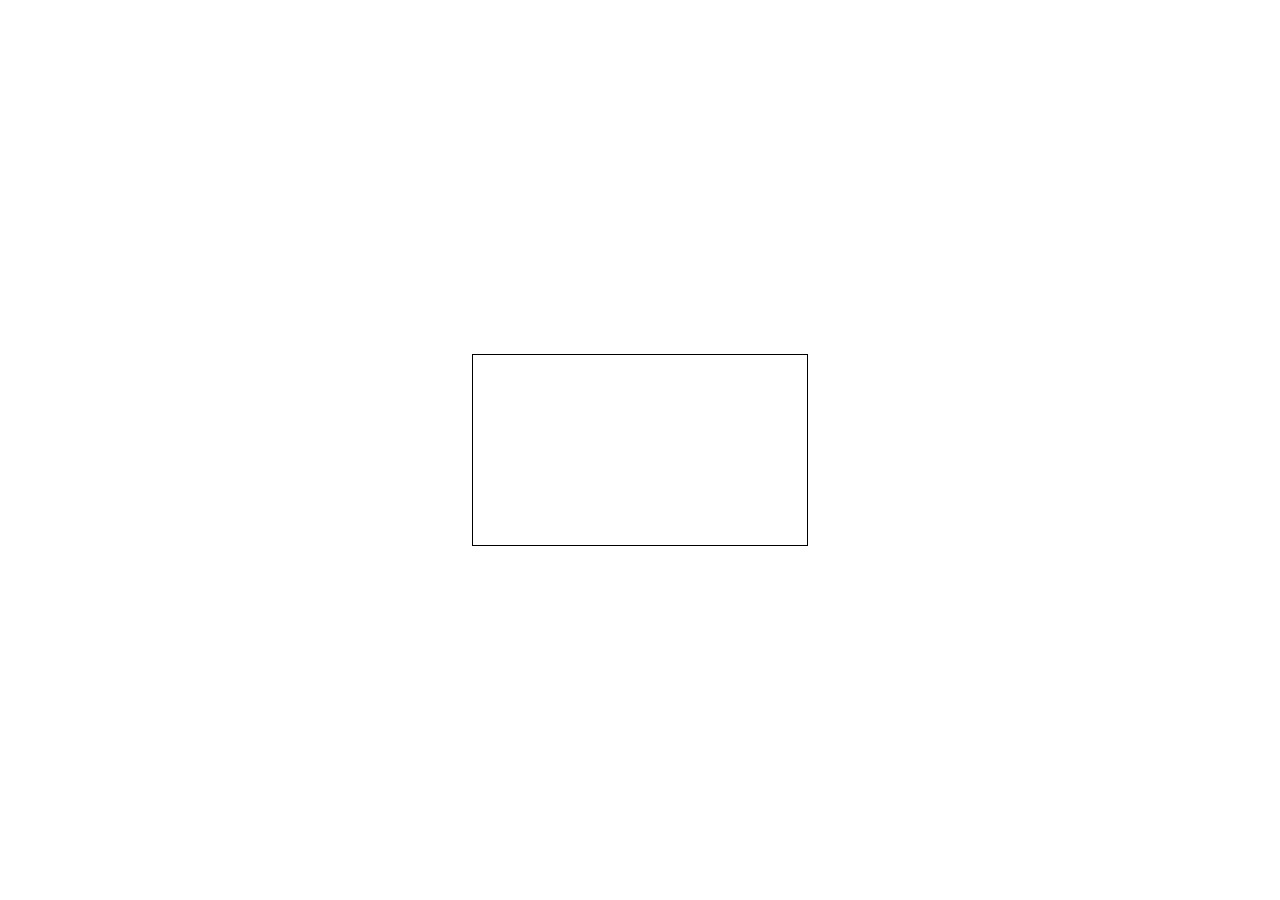
==== business-card-back.html @ 23c23e3b "create business card" ====
<!DOCTYPE html>
<html lang="en">
<head>
    <meta charset="UTF-8">
    <meta name="viewport" content="width=device-width, initial-scale=1.0">
    <title>Document</title>
    <style>
        *{
            margin:0;
            padding:0;
            box-sizing: border-box;
        }
    </style>
</head>
<body>
    <div style="width:100%;
                height:100vh;
                height:100svh;
                display:grid;
                place-content: center;
                ">
        <div style="width:3.5in;height:2in;border:1px solid black">

        </div>
    </div>
</body>
</html>
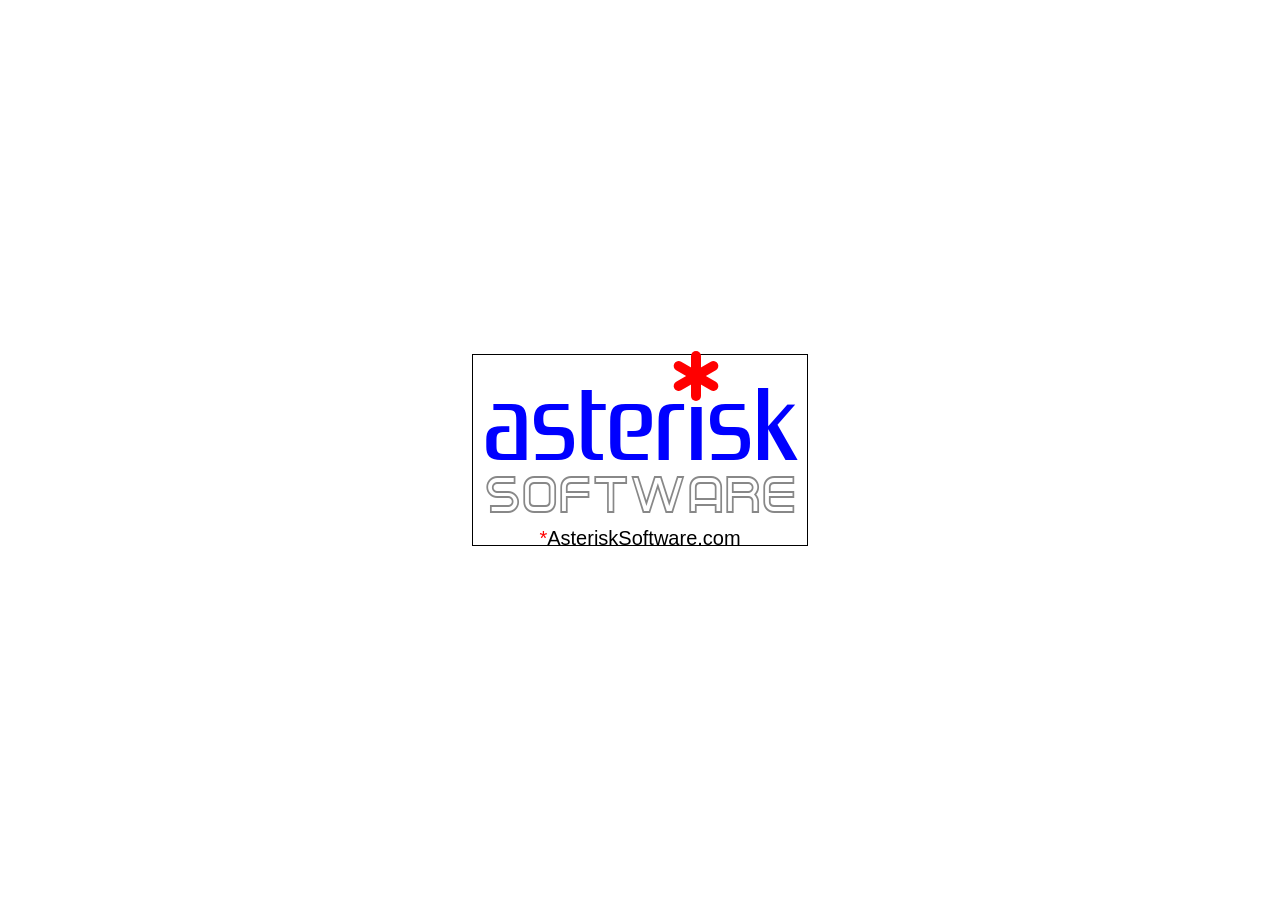
==== commit deb20f1d: "create back side of business card" ====
--- a/business-card-back.html
+++ b/business-card-back.html
@@ -4,11 +4,57 @@
     <meta charset="UTF-8">
     <meta name="viewport" content="width=device-width, initial-scale=1.0">
     <title>Document</title>
+    <link rel="stylesheet" href="business-card.css">
+
     <style>
         *{
             margin:0;
             padding:0;
             box-sizing: border-box;
+        }
+        #asterisk{
+            font-family: zrnic;
+            font-size: 100px;
+            color:blue;
+            position:relative;
+            top:20px;
+        }
+        #i{
+            display: inline-block;
+            position: relative;
+            bottom:6px;
+            transform: scaleY(0.75);
+            transform-origin: bottom;
+        }
+        #software{
+            font-family: CAT;
+            font-size: 47px;
+            position: relative;
+            bottom:5px;
+            color:#888;
+        }
+        #url{
+            font-family: sans-serif;
+            font-size:20px;
+            position: relative;
+            bottom:5px;
+        }
+        #spokes{
+            position:absolute;
+            top:-15px;
+            right:97px;
+        }
+        .spoke{
+            background:red;
+            width:10px;
+            height:50px;
+            border-radius: 25px;
+        }
+        #spoke2{
+            transform: rotate(60deg);
+        }
+        #spoke3{
+            transform: rotate(60deg);
         }
     </style>
 </head>
@@ -19,9 +65,31 @@
                 display:grid;
                 place-content: center;
                 ">
-        <div style="width:3.5in;height:2in;border:1px solid black">
+        <div style="width:3.5in;
+                    height:2in;
+                    display:grid;
+                    place-content: center;
+                    border:1px solid black"
+            onclick="flip()"
+        >
+            <div id="logo-wrapper" style="text-align: center;">
+                <div id="asterisk">aster<span id="i">I</span>sk<span id="spokes">
+                    <div class="spoke" id="spoke1">
+                        <div class="spoke" id="spoke2">
+                            <div class="spoke" id="spoke3"></div>
+                        </div>
+                    </div>
+                </span></div>
+                <div id="software">SOFTWARE</div>
+                <div id="url"><span style="color:red;">*</span>AsteriskSoftware.com</div>
+            </div><!-- #logo-wrapper -->
 
         </div>
     </div>
+    <script>
+        function flip(){
+            window.location.replace('business-card.html')
+        }
+    </script>
 </body>
 </html>
--- a/business-card.css
+++ b/business-card.css
@@ -0,0 +1,9 @@
+@font-face {
+    font-family: zrnic;
+    src: url('zrnic.otf');
+}
+
+@font-face {
+    font-family: CAT;
+    src: url('CAT-North-Licht.ttf');
+}
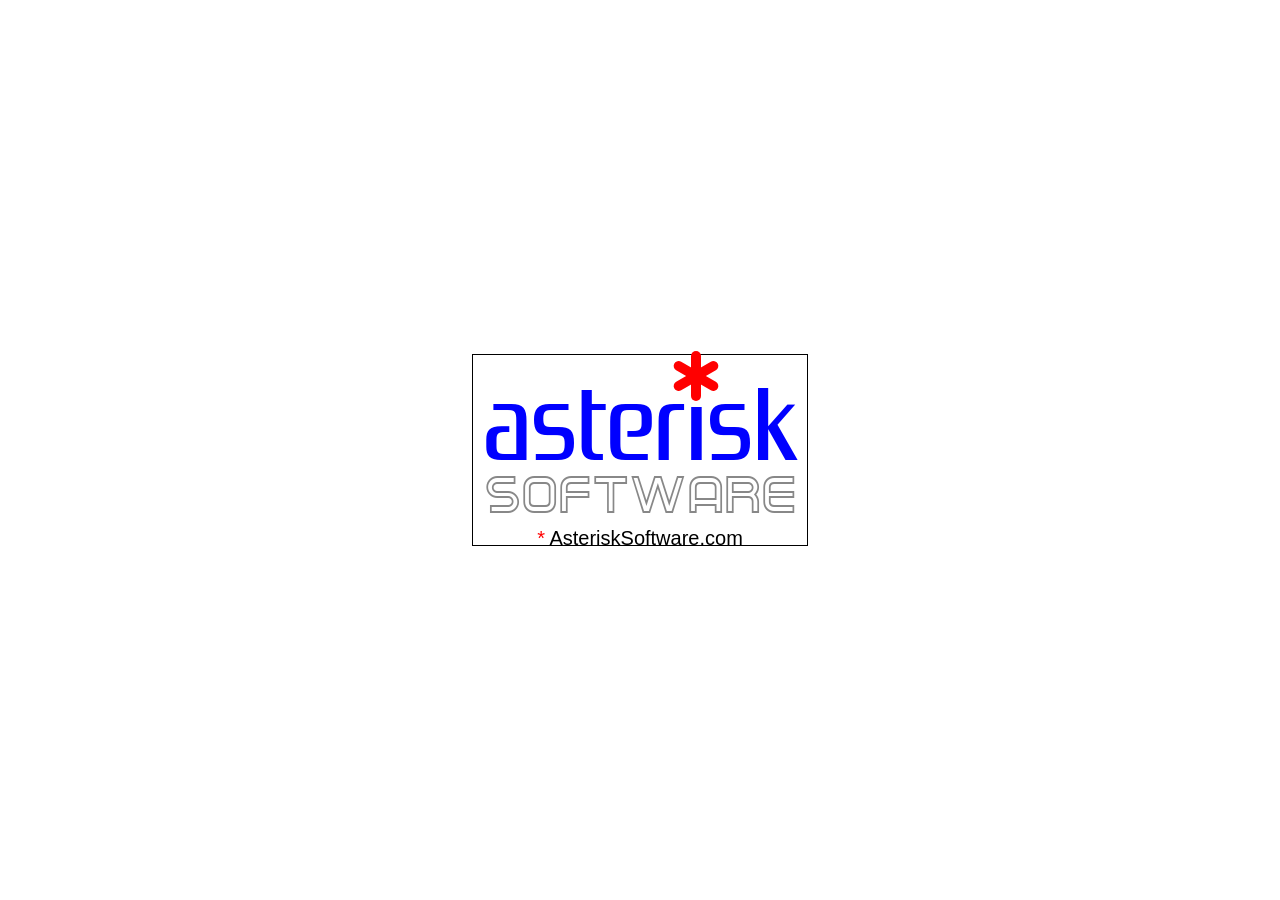
==== commit eb516e3f: "create back side of business card" ====
--- a/business-card-back.html
+++ b/business-card-back.html
@@ -81,7 +81,7 @@
                     </div>
                 </span></div>
                 <div id="software">SOFTWARE</div>
-                <div id="url"><span style="color:red;">*</span>AsteriskSoftware.com</div>
+                <div id="url"><span style="color:red;">* </span>AsteriskSoftware.com</div>
             </div><!-- #logo-wrapper -->
 
         </div>
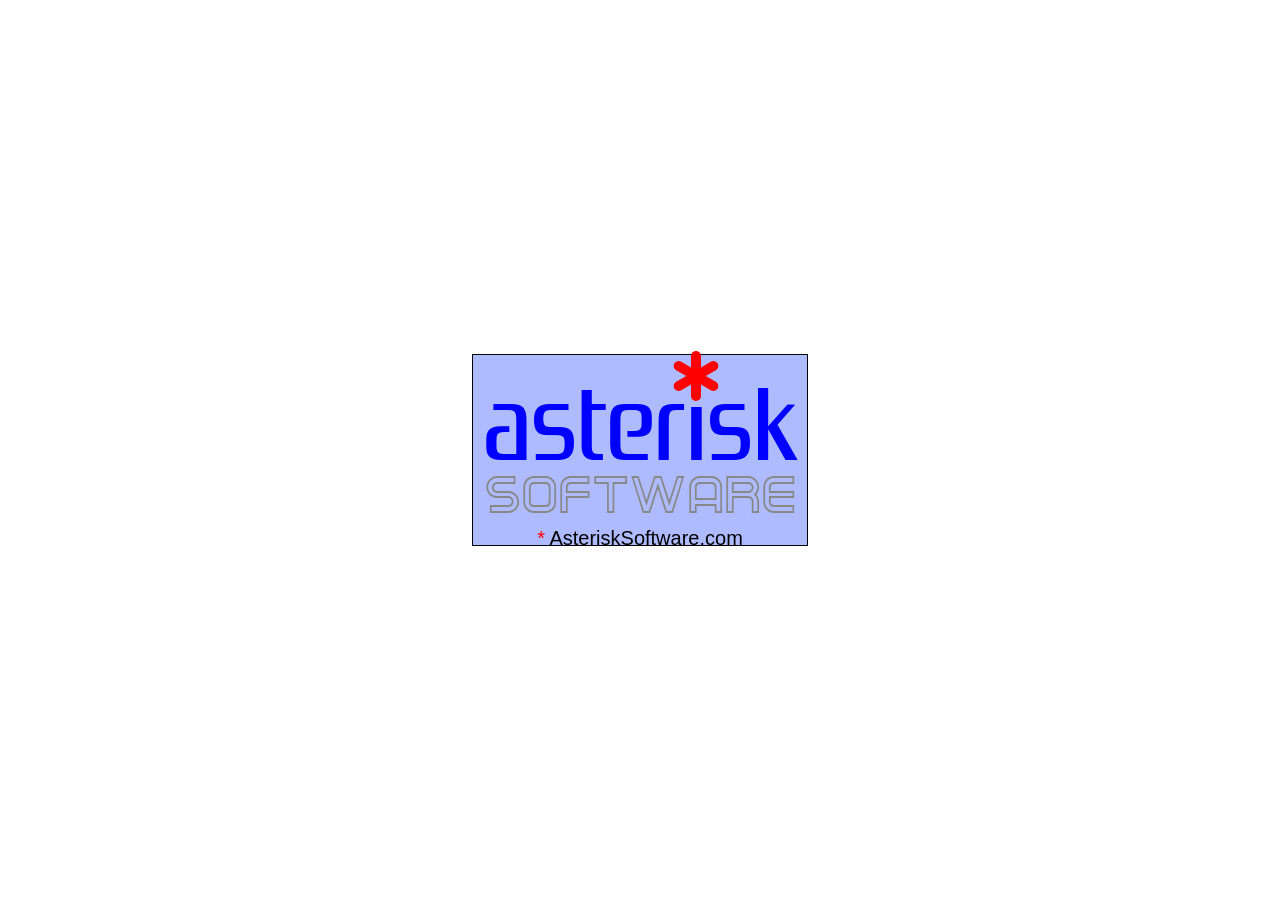
==== commit 01a5ccbe: "add blue background" ====
--- a/business-card-back.html
+++ b/business-card-back.html
@@ -69,6 +69,7 @@
                     height:2in;
                     display:grid;
                     place-content: center;
+                    background: rgb(175, 187, 255);
                     border:1px solid black"
             onclick="flip()"
         >
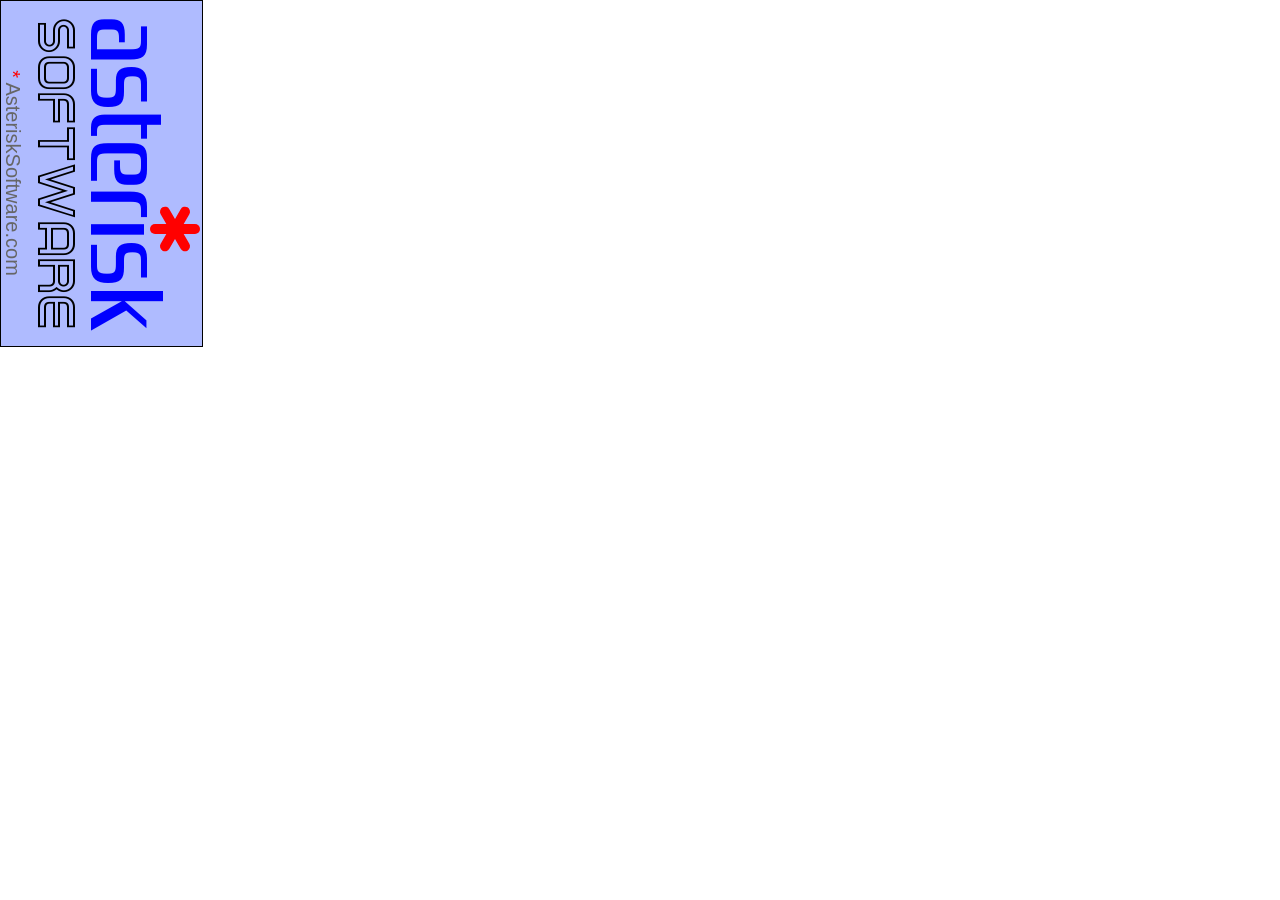
==== commit cebede32: "business card final size with bleed" ====
--- a/business-card-back.html
+++ b/business-card-back.html
@@ -31,13 +31,14 @@
             font-size: 47px;
             position: relative;
             bottom:5px;
-            color:#888;
+            color:black;
         }
         #url{
             font-family: sans-serif;
             font-size:20px;
             position: relative;
             bottom:5px;
+            color:#666;
         }
         #spokes{
             position:absolute;
@@ -59,18 +60,21 @@
     </style>
 </head>
 <body>
-    <div style="width:100%;
-                height:100vh;
-                height:100svh;
+    <div style="width:2.11in;
+                height:3.61in;
+                border:1px solid black;
                 display:grid;
+                background: rgb(175, 187, 255);
                 place-content: center;
                 ">
         <div style="width:3.5in;
                     height:2in;
+                    transform:rotate(90deg);
                     display:grid;
                     place-content: center;
                     background: rgb(175, 187, 255);
-                    border:1px solid black"
+                    /* border:1px solid black */
+                    "
             onclick="flip()"
         >
             <div id="logo-wrapper" style="text-align: center;">
